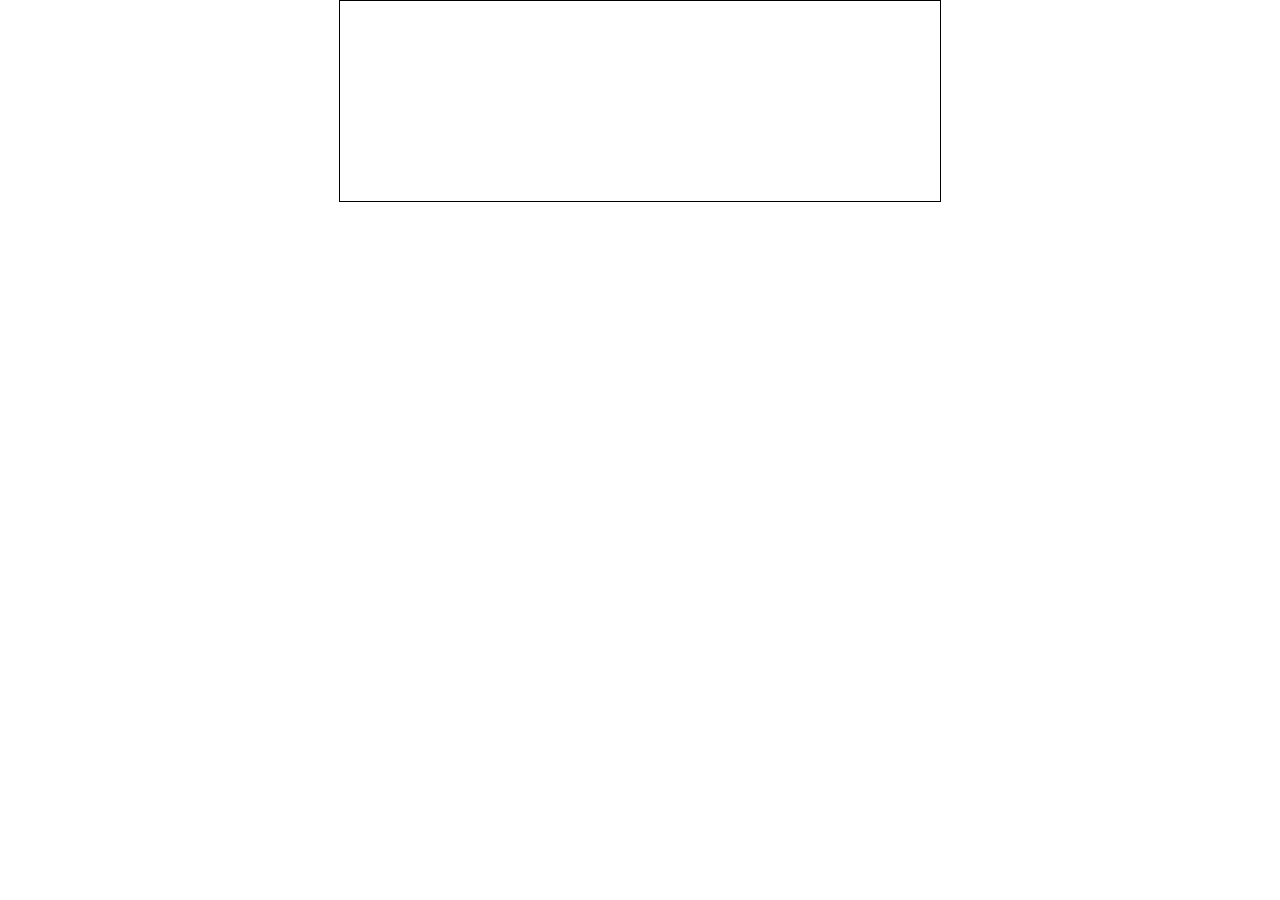
==== spacecat/index.html @ c534ace8 "new" ====
<!DOCTYPE html>
<html lang="en">
  <head>
    <meta charset="utf-8">
    <title>SpaceCat</title>
    <link rel="stylesheet" href="style.css">
  </head>
<!--this is for the game area-->
  <body>
   <div class="game">
      <div class="character"></div>
      <div class="meteor"></div>
    </div>
    <script src="script.js" charset="utf-8</script>
 </body>
</html>
---- spacecat/style.css ----
*{

  padding: 0;
  margin: 0;
}

.game {
  width:  600px;
  height: 200px;
  border: 1px solid black;
  margin: auto;

}

.character {
  width: 50px;
  height: 50px;
  background-image: url(img/character.png);
  background-size: 50px 50px;
  position: relative;
  top: 150px;

  animation: jump 0.3s linear;

}

.jump {
animation: jump 0.3s linear //this is a special class so the player jumps more than one time
}

@keyframes jump {
  0% { // for the bottom
    top: 150px;
  }
  30% {
    top: 130px;
  }
  50% { // we want to be at the top
    top: 80px;
  }
  80% {
    top: 130;
  }
  100% { // get back to the ground
    top: 150px;
  }
}

.meteor {
  width: 20px;
  height: 20px;
  background-image: url(img/meteor.png);
  background-size: 20px 40px;
  position: relative;
  top: 110px;
  left: 580px;
  animation: meteor 2s infinite linear;
}
@keyframes meteor {
  0% {
    left: 580px
  }
  100% {
    left: -20px
  }

}
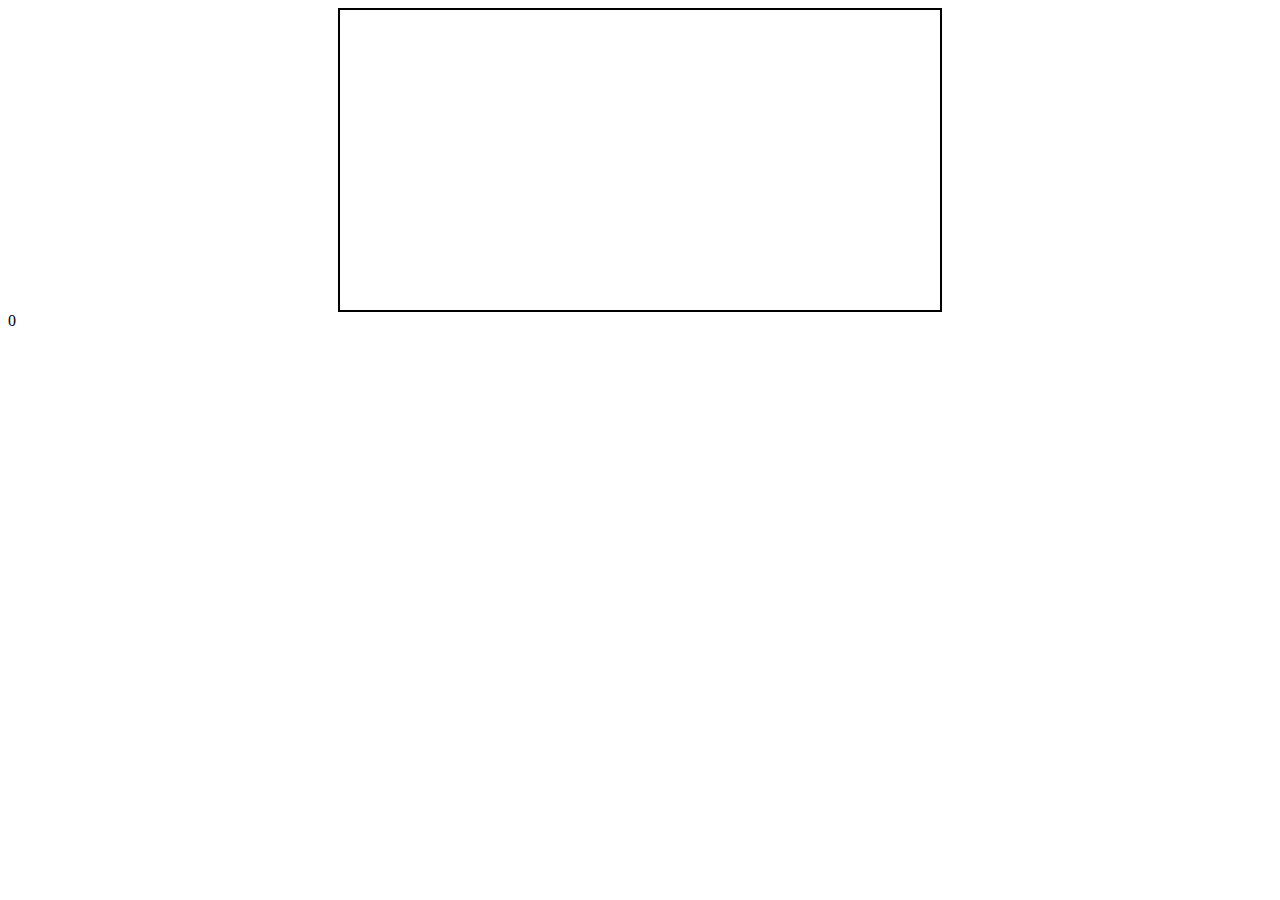
==== commit e19b6c3a: "new" ====
--- a/spacecat/index.html
+++ b/spacecat/index.html
@@ -11,6 +11,7 @@
       <div class="character"></div>
       <div class="meteor"></div>
     </div>
-    <script src="script.js" charset="utf-8</script>
+  </h1 id="score">0</h1>
+    <script src="script.js"></script>
  </body>
 </html>
--- a/spacecat/style.css
+++ b/spacecat/style.css
@@ -1,67 +1,69 @@
-*{
-
-  padding: 0;
-  margin: 0;
+#Score {
+  text-align: center;
+  text-decoration-color: white;
 }
 
 .game {
   width:  600px;
-  height: 200px;
-  border: 1px solid black;
+  height: 300px;
+  border: 2px solid black;
   margin: auto;
+  background-image: url(img/background.gif);
+  background-size: cover;
 
 }
 
 .character {
-  width: 50px;
-  height: 50px;
+  width: 75px;
+  height: 75px;
   background-image: url(img/character.png);
-  background-size: 50px 50px;
+  background-size: cover;
+
   position: relative;
-  top: 150px;
+  top: 225px;
 
-  animation: jump 0.3s linear;
 
 }
 
 .jump {
-animation: jump 0.3s linear //this is a special class so the player jumps more than one time
+animation: jump 0.5s; //this is a special class so the player jumps more than one time
 }
 
 @keyframes jump {
-  0% { // for the bottom
-    top: 150px;
+
+  // for the bottom
+  0% {
+    top: 225px;
   }
-  30% {
-    top: 130px;
+  50% {
+    top: 75px;
   }
-  50% { // we want to be at the top
-    top: 80px;
+
+  // we want to be at the top
+  75% {
+    top: 75px;
   }
-  80% {
-    top: 130;
-  }
-  100% { // get back to the ground
-    top: 150px;
+  100% {
+    top: 225;
   }
 }
 
 .meteor {
-  width: 20px;
-  height: 20px;
+  width: 50px;
+  height: 50px;
   background-image: url(img/meteor.png);
-  background-size: 20px 40px;
+  background-size: cover;
   position: relative;
-  top: 110px;
-  left: 580px;
-  animation: meteor 2s infinite linear;
+  top: 175px;
+  left: 550px;
+  animation: meteor 1.33s infinite;
 }
 @keyframes meteor {
   0% {
-    left: 580px
+    left: 550px
   }
   100% {
-    left: -20px
+    left: -50px
   }
 
 }
